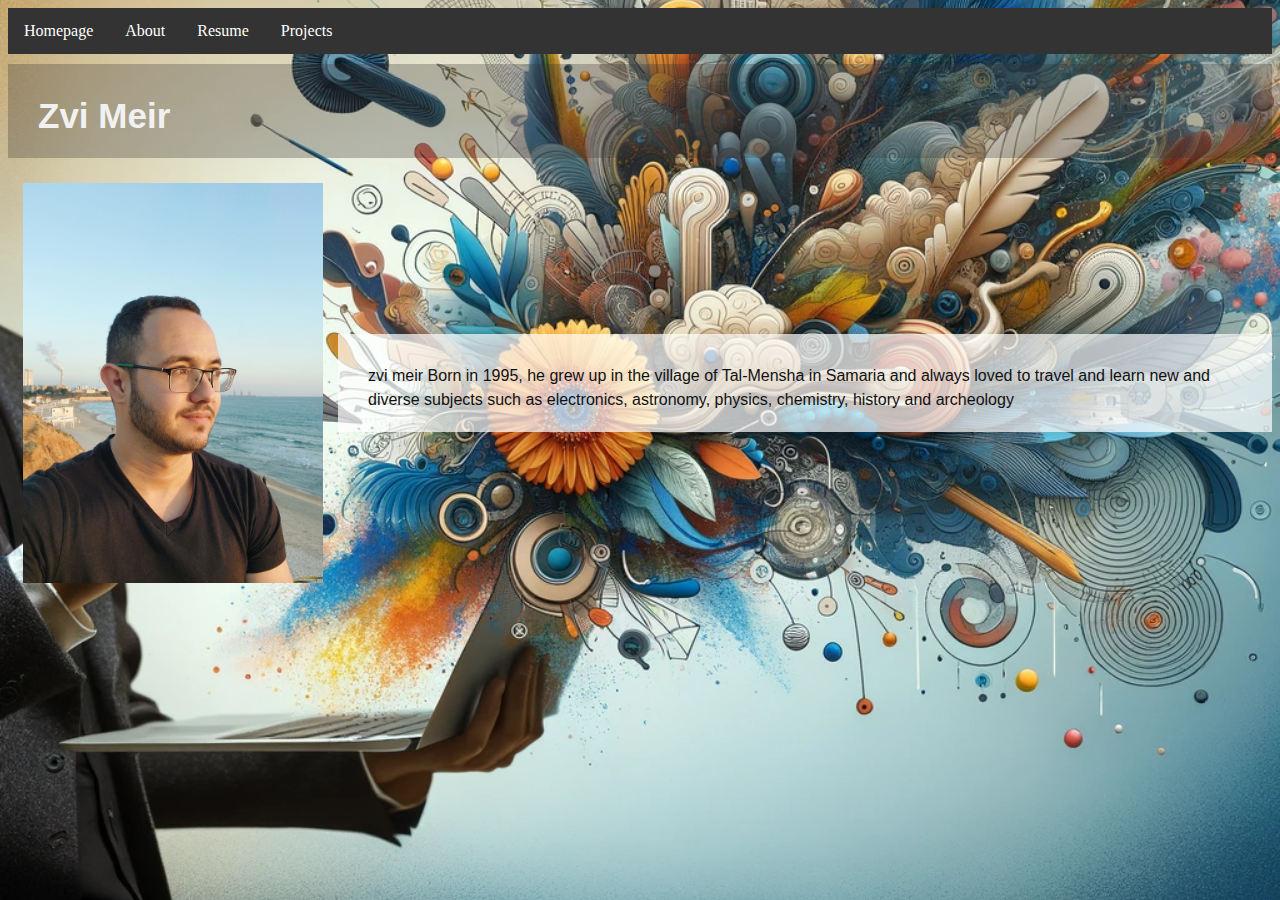
==== index.html @ f6642837 "דחיפה ראשונה של הפרויקט" ====
<!DOCTYPE html>
<html lang="en">
<head>
    <meta charset="UTF-8">
    <meta name="viewport" content="width=device-width, initial-scale=1.0">
    <link rel="stylesheet" href="./style.css">
    <title>task 2</title>
    <link rel="stylesheet" href="./style.css">
</head>
<body id="index_body">
    <header>
        <nav>
            <div class="hamburger-menu">
                <span></span>
                <span></span>
                <span></span>
            </div>
            <ul>
                <li><a href="./index.html">Homepage</a></li>
                <li><a href="./about.html">About</a></li>
                <li><a href="./resume.html">Resume</a></li>
                <li><a href="./projects.html">Projects</a></li>
            </ul>
        </nav>
    </header>
    <h2>Zvi Meir</h2>
    <div>
        <img src="./pics/zvi.jpg" alt="zvi meir" class="img_pro">
        <p>zvi meir Born in 1995, he grew up in the village of Tal-Mensha in Samaria and always loved to travel and learn new and diverse subjects such as electronics, astronomy, physics, chemistry, history and archeology</p>
    </div>
   
    <script>
        document.querySelector('.hamburger-menu').addEventListener('click', function() {
            document.querySelector('nav ul').classList.toggle('active_menu');
        });
    </script>
</body>
</html>
---- style.css ----
header {
    position: sticky;
    top: 0;
    z-index: 1000; 
  }

ul {
    list-style-type: none;
    margin: 0;
    padding: 0;
    width: 100%;
    background-color: #f1f1f1;
  }
  
li a {
    display: block;
    color: #000;
    padding: 8px 16px;
    text-decoration: none;
  }
  
li a:hover {
    background-color: #555;
    color: white;
  }
  
.active {
    background-color: #04AA6D;
    color: white;
  }

img {
    width: 100%; 
    height: auto; 
    object-fit: cover;
  }
  
h2 {
    padding: 30px 30px 20px;
    font-family: Arial, Helvetica, sans-serif;
    font-size: 35px;
    color: #f1f1f1;
    line-height: 44px;
    background-color: rgba(57, 53, 53, 0.3); 
    margin: 10px 0;
}

p {
    padding: 30px 30px 20px;
    font-family: Arial, Helvetica, sans-serif;
    font-size: 16px;
    color: #111;
    line-height: 24px;
    background-color: rgba(255, 255, 255, 0.7); 
    margin: 10px 0;
}

.hamburger-menu {
  display: block;
  cursor: pointer;
}

.hamburger-menu span {
  display: block;
  width: 25px; 
  height: 3px; 
  background-color: black; 
  margin: 5px 0; 
}

nav ul {
  display: none; 
}

.active_menu {
  display: block;
}

.pik_card {
  width: 150px;
  height: auto;
  margin: 15px;
}

.cards {
  display: flex;
  flex-wrap: wrap;
  justify-content: center;
}

.hobbies {
  background-color: rgba(255, 255, 255, 0.7);
  display: block;
  margin: 15px;

}

.pik_about img {
  max-width: 100px;
  max-height: 100px;
  margin: 20px;
}

.Social div {
  display: flex;
  align-items: stretch;
  justify-content: center;
}

.Social img {
  width: 25%;
  height: auto;
  margin: 5px;
}

h3 {
  margin: 15px;
  color: #111;
  padding: 30px 30px 20px;
  font-family: Arial, Helvetica, sans-serif;
  font-size: 26px;
}


/*מסך גדול*/
@media screen and (min-width: 700px) {
  .pik_card {
    width: 300px;
    height: auto;
    margin: 15px;
  }

  .pik_card img {
    width: 100%;
    height: auto;
  }

  .pis_about img {
    max-width: 150px;
    max-height: 150px;
    margin: 15px;
  }

  .Social img {
    max-width: 150px;
    max-height: 150px;
    margin: 15px;
    width: 100%;
  }

  .hobbies div {
    display: flex;
    align-items: stretch;
    justify-content: center;
  }

  ul {
      overflow: hidden;
      background-color: #333;
    }
  
    li {
      float: left;
    }
  
    li a {
      color: white;
      text-align: center;
      padding: 14px 16px;
    }
  
    li a:hover {
      background-color: #111;
    }

    img {
        width: 300px; 
        height: auto; 
        margin: 15px;
      }
    
    div {
        display: flex;
        align-items: center;
      }

    .hamburger-menu {
        display: none; 
        }

    nav ul {
          display: block; /* מציג את התפריט הרגיל במסכים רחבים */
          overflow: hidden;
          background-color: #333;
      }
    
      

  }
  
/*רקעים*/
#index_body {
    background-image: url(./pics/creativity.png);
    background-size: cover; 
    background-position: center; 
  }

#abot_body {
    background-image: url(./pics/עלי.png);
    background-size: cover; 
    background-position: center;
}

#resume_body {
    background-image: url(./pics/רזומה.png);
    background-size: cover; 
    background-position: center;
}
---- style.css ----
header {
    position: sticky;
    top: 0;
    z-index: 1000; 
  }

ul {
    list-style-type: none;
    margin: 0;
    padding: 0;
    width: 100%;
    background-color: #f1f1f1;
  }
  
li a {
    display: block;
    color: #000;
    padding: 8px 16px;
    text-decoration: none;
  }
  
li a:hover {
    background-color: #555;
    color: white;
  }
  
.active {
    background-color: #04AA6D;
    color: white;
  }

img {
    width: 100%; 
    height: auto; 
    object-fit: cover;
  }
  
h2 {
    padding: 30px 30px 20px;
    font-family: Arial, Helvetica, sans-serif;
    font-size: 35px;
    color: #f1f1f1;
    line-height: 44px;
    background-color: rgba(57, 53, 53, 0.3); 
    margin: 10px 0;
}

p {
    padding: 30px 30px 20px;
    font-family: Arial, Helvetica, sans-serif;
    font-size: 16px;
    color: #111;
    line-height: 24px;
    background-color: rgba(255, 255, 255, 0.7); 
    margin: 10px 0;
}

.hamburger-menu {
  display: block;
  cursor: pointer;
}

.hamburger-menu span {
  display: block;
  width: 25px; 
  height: 3px; 
  background-color: black; 
  margin: 5px 0; 
}

nav ul {
  display: none; 
}

.active_menu {
  display: block;
}

.pik_card {
  width: 150px;
  height: auto;
  margin: 15px;
}

.cards {
  display: flex;
  flex-wrap: wrap;
  justify-content: center;
}

.hobbies {
  background-color: rgba(255, 255, 255, 0.7);
  display: block;
  margin: 15px;

}

.pik_about img {
  max-width: 100px;
  max-height: 100px;
  margin: 20px;
}

.Social div {
  display: flex;
  align-items: stretch;
  justify-content: center;
}

.Social img {
  width: 25%;
  height: auto;
  margin: 5px;
}

h3 {
  margin: 15px;
  color: #111;
  padding: 30px 30px 20px;
  font-family: Arial, Helvetica, sans-serif;
  font-size: 26px;
}


/*מסך גדול*/
@media screen and (min-width: 700px) {
  .pik_card {
    width: 300px;
    height: auto;
    margin: 15px;
  }

  .pik_card img {
    width: 100%;
    height: auto;
  }

  .pis_about img {
    max-width: 150px;
    max-height: 150px;
    margin: 15px;
  }

  .Social img {
    max-width: 150px;
    max-height: 150px;
    margin: 15px;
    width: 100%;
  }

  .hobbies div {
    display: flex;
    align-items: stretch;
    justify-content: center;
  }

  ul {
      overflow: hidden;
      background-color: #333;
    }
  
    li {
      float: left;
    }
  
    li a {
      color: white;
      text-align: center;
      padding: 14px 16px;
    }
  
    li a:hover {
      background-color: #111;
    }

    img {
        width: 300px; 
        height: auto; 
        margin: 15px;
      }
    
    div {
        display: flex;
        align-items: center;
      }

    .hamburger-menu {
        display: none; 
        }

    nav ul {
          display: block; /* מציג את התפריט הרגיל במסכים רחבים */
          overflow: hidden;
          background-color: #333;
      }
    
      

  }
  
/*רקעים*/
#index_body {
    background-image: url(./pics/creativity.png);
    background-size: cover; 
    background-position: center; 
  }

#abot_body {
    background-image: url(./pics/עלי.png);
    background-size: cover; 
    background-position: center;
}

#resume_body {
    background-image: url(./pics/רזומה.png);
    background-size: cover; 
    background-position: center;
}
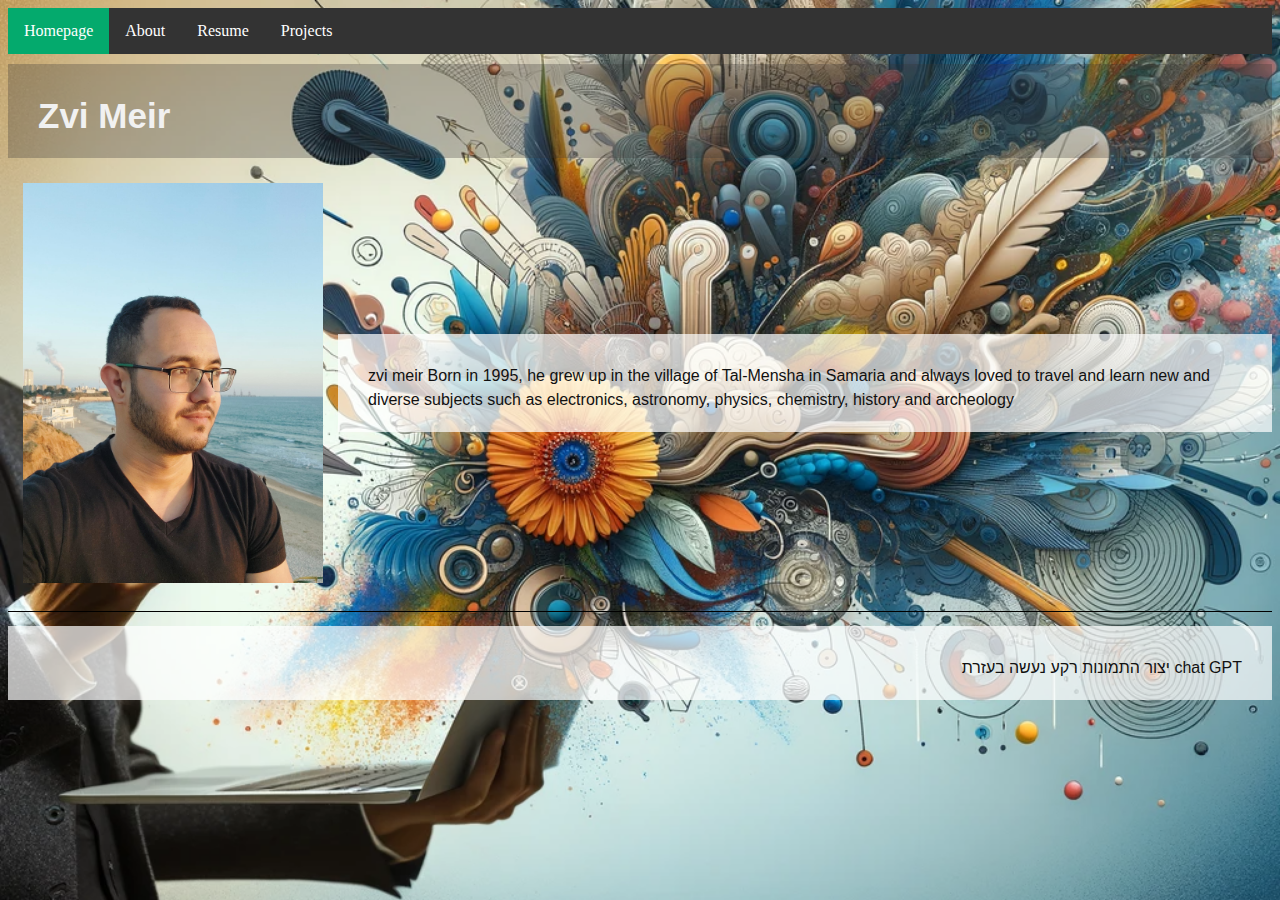
==== commit a783d726: "השלמת בניית האתר" ====
--- a/index.html
+++ b/index.html
@@ -3,7 +3,6 @@
 <head>
     <meta charset="UTF-8">
     <meta name="viewport" content="width=device-width, initial-scale=1.0">
-    <link rel="stylesheet" href="./style.css">
     <title>task 2</title>
     <link rel="stylesheet" href="./style.css">
 </head>
@@ -16,7 +15,7 @@
                 <span></span>
             </div>
             <ul>
-                <li><a href="./index.html">Homepage</a></li>
+                <li><a href="./index.html" class="active">Homepage</a></li>
                 <li><a href="./about.html">About</a></li>
                 <li><a href="./resume.html">Resume</a></li>
                 <li><a href="./projects.html">Projects</a></li>
@@ -29,6 +28,10 @@
         <p>zvi meir Born in 1995, he grew up in the village of Tal-Mensha in Samaria and always loved to travel and learn new and diverse subjects such as electronics, astronomy, physics, chemistry, history and archeology</p>
     </div>
    
+    <footer>
+        <span></span>
+        <p>יצור התמונות רקע נעשה בעזרת chat GPT</p>
+    </footer>
     <script>
         document.querySelector('.hamburger-menu').addEventListener('click', function() {
             document.querySelector('nav ul').classList.toggle('active_menu');
--- a/style.css
+++ b/style.css
@@ -58,13 +58,15 @@
 .hamburger-menu {
   display: block;
   cursor: pointer;
+  background-color: #333;
+  padding: 10px;
 }
 
 .hamburger-menu span {
   display: block;
   width: 25px; 
   height: 3px; 
-  background-color: black; 
+  background-color: rgba(255, 255, 255, 0.785); 
   margin: 5px 0; 
 }
 
@@ -92,7 +94,6 @@
   background-color: rgba(255, 255, 255, 0.7);
   display: block;
   margin: 15px;
-
 }
 
 .pik_about img {
@@ -194,7 +195,10 @@
           background-color: #333;
       }
     
-      
+      #projects_body img {
+        width: 80%;
+        height: auto;
+      }      
 
   }
   
@@ -217,3 +221,51 @@
     background-position: center;
 }
 
+#projects_body {
+  background-image: url(./pics/פרויקטים.png);
+  background-position: center;
+}
+
+
+footer {
+  text-align: right;
+}
+
+footer span {
+  display: inline-block;
+  background-color: black;
+  height: 1px;
+  width: 100%;
+}
+
+.skills div {
+  background-color: rgba(255, 255, 255, 0.7);
+  display: block;
+  margin: 15px;
+}
+
+#projects_body h3 {
+  background-color: rgba(29, 24, 24, 0.7);
+  color: wheat;
+}
+
+#projects_body div {
+  display: flex;
+  align-items: center;
+  flex-wrap: wrap;
+  justify-content: center;
+}
+
+#projects_body div.skills {
+  flex-direction: column;
+}
+
+
+#projects_body div.hamburger-menu {
+  display: block;
+}
+
+#projects_body img {
+  width: 250px;
+  height: auto;
+}